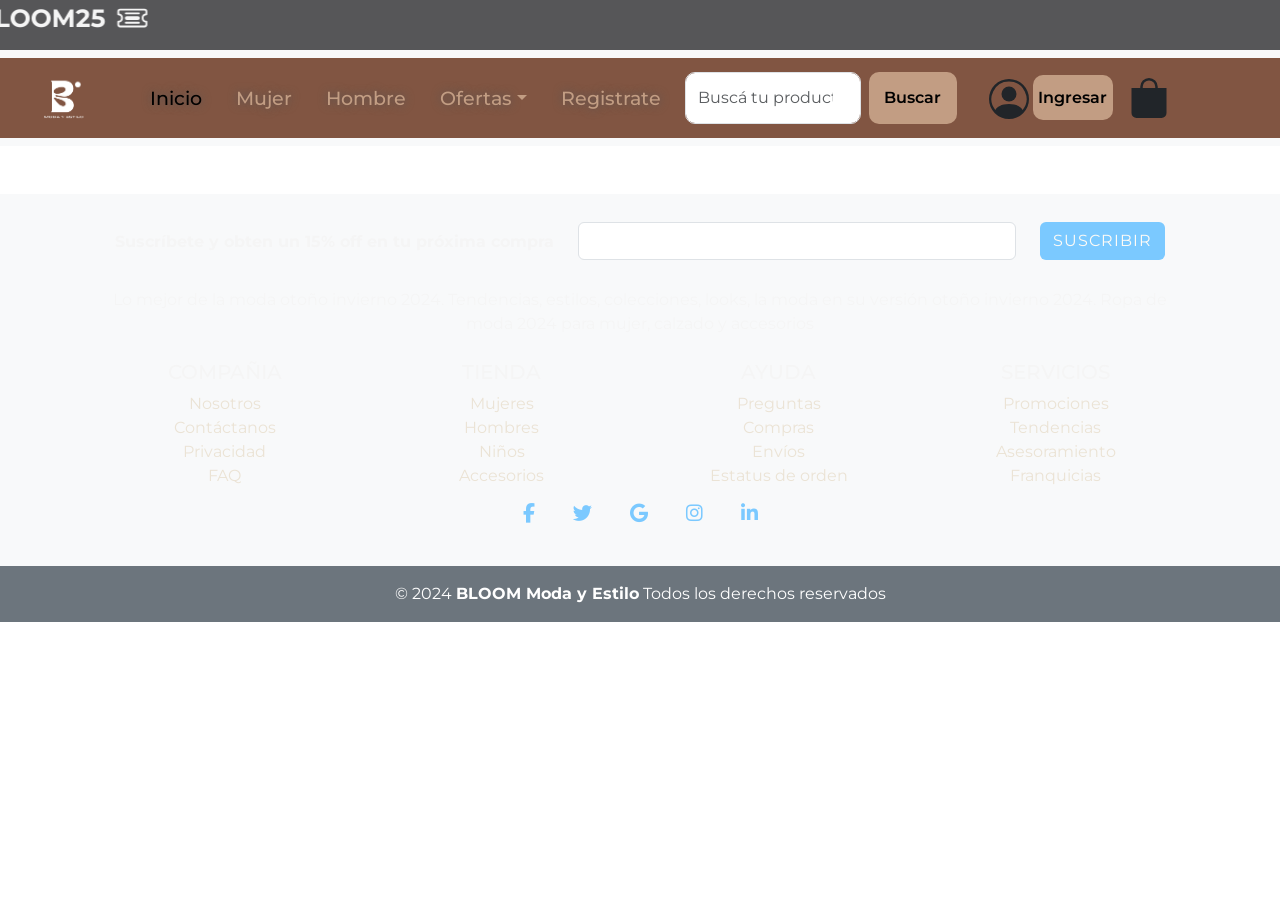
==== pages/hombre.html @ c1528fc8 "Guardando cambios antes de merge" ====
<!DOCTYPE html>
<html lang="en">

<head>
    <meta charset="UTF-8">
    <meta http-equiv="X-UA-Compatible" content="IE=edge">
    <meta name="viewport" content="width=device-width, initial-scale=1.0">
    <title>BLOOM Moda y Estilo - Mujer</title>
    <link rel="shortcut icon" href="./../assets/icons/icono.png" type="image/x-icon">
    <link href='https://unpkg.com/boxicons@2.1.4/css/boxicons.min.css' rel='stylesheet'>
    <link rel="stylesheet" href="./../css/style.css">

    <!--Link Iconos-->
    <link rel="stylesheet" href="https://cdnjs.cloudflare.com/ajax/libs/font-awesome/6.2.0/css/all.min.css">

    <!--Fonts Link-->
    <link rel="preconnect" href="https://fonts.googleapis.com">
    <link rel="preconnect" href="https://fonts.gstatic.com" crossorigin>
    <link href="https://fonts.googleapis.com/css2?family=Montserrat:ital,wght@0,100..900;1,100..900&display=swap"
        rel="stylesheet">

    <!--Link de Bootstrap-->
    <link href="https://cdn.jsdelivr.net/npm/bootstrap@5.0.2/dist/css/bootstrap.min.css" rel="stylesheet"
        integrity="sha384-EVSTQN3/azprG1Anm3QDgpJLIm9Nao0Yz1ztcQTwFspd3yD65VohhpuuCOmLASjC" crossorigin="anonymous">
    <!--Link de Bootstrap Java-->
    <script src="https://cdn.jsdelivr.net/npm/bootstrap@5.0.2/dist/js/bootstrap.bundle.min.js"
        integrity="sha384-MrcW6ZMFYlzcLA8Nl+NtUVF0sA7MsXsP1UyJoMp4YLEuNSfAP+JcXn/tWtIaxVXM"
        crossorigin="anonymous"></script>
    <script src="./../js/hombre.js"></script>

</head>

<body">

    <header id="header">
        <!--Banner Movil Cupon de Descuento-->
        <div class="banner-movil">
          <marquee behavior="run" scrolldelay="2" loop="infinite" direction="right">
            <B class="mensaje-banner-movil"> 25% de descuento en tu compra, usando el cupón BLOOM25 </B>
            <svg xmlns="http://www.w3.org/2000/svg" width="40" height="40" fill="currentColor" class="bi bi-ticket-detailed"
              viewBox="0 0 16 16">
              <path d="M4 5.5a.5.5 0 0 1 .5-.5h7a.5.5 0 0 1 0 1h-7a.5.5 0 0 1-.5-.5m0 5a.5.5 0 0 1 .5-.5h7a.5.5 0 0 1 0 1h-7a.5.5 0 0 1-.5-.5M5 7a1 1 0 0 0 0 2h6a1 1 0 1 0 0-2z" />
              <path d="M0 4.5A1.5 1.5 0 0 1 1.5 3h13A1.5 1.5 0 0 1 16 4.5V6a.5.5 0 0 1-.5.5 1.5 1.5 0 0 0 0 3 .5.5 0 0 1 .5.5v1.5a1.5 1.5 0 0 1-1.5 1.5h-13A1.5 1.5 0 0 1 0 11.5V10a.5.5 0 0 1 .5-.5 1.5 1.5 0 1 0 0-3A.5.5 0 0 1 0 6zM1.5 4a.5.5 0 0 0-.5.5v1.05a2.5 2.5 0 0 1 0 4.9v1.05a.5.5 0 0 0 .5.5h13a.5.5 0 0 0 .5-.5v-1.05a2.5 2.5 0 0 1 0-4.9V4.5a.5.5 0 0 0-.5-.5z" />
            </svg>
          </marquee>
        </div>
    
        <!--Navbar-->
          <nav class="navbar navbar-expand-lg navbar-light bg-light" id="navbar">
            <div class="container-fluid">
              <a class="navbar-brand" href="../index.html">
                <img id="logo" src="../assets/icons/icono.png" alt="">
              </a>
              <button class="navbar-toggler" type="button" data-bs-toggle="collapse" data-bs-target="#navbarSupportedContent" aria-controls="navbarSupportedContent" aria-expanded="false" aria-label="Toggle navigation">
                <span class="navbar-toggler-icon"></span>
              </button>
              <div class="collapse navbar-collapse" id="navbarSupportedContent">
                <ul class="navbar-nav mx-4 my-2">
                  <li class="nav-item">
                    <a class="nav-link active" aria-current="page" href="../index.html">Inicio</a>
                  </li>
                  <li class="nav-item">
                    <a class="nav-link" href="#">Mujer</a>
                  </li>
                  <li class="nav-item">
                    <a class="nav-link" href="./pages/hombre.html">Hombre</a>
                  </li>
                  <li class="nav-item dropdown">
                    <a class="nav-link dropdown-toggle" href="#" id="navbarDropdown" role="button" data-bs-toggle="dropdown" aria-expanded="false">Ofertas</a>
                    <ul class="dropdown-menu" aria-labelledby="navbarDropdown" style="background-color: #c29d83;">
                      <li><a class="dropdown-item" href="#">Mujer</a></li>
                      <li><a class="dropdown-item" href="#">Hombre</a></li>
                      <li><a class="dropdown-item" href="#">Niño</a></li>
                      <li><a class="dropdown-item" href="#">Accesorios</a></li>
                    </ul>
                  </li>
                  <li class="nav-item">
                    <a class="nav-link" href="./registrarse.html">Registrate</a>
                  </li>
                  <form class="d-flex" id="Buscar">
                    <input class="form-control me-2" type="search" placeholder="Buscá tu producto" aria-label="Search" id="input">
                    <button class="btn btn-outline-success" id="boton-buscar" type="submit">Buscar</button>
                  </form>
                </ul>
      
                <div class="Login m-2">
                  <svg xmlns="http://www.w3.org/2000/svg" width="40" height="40" fill="currentColor" class="bi bi-person-circle" viewBox="0 0 16 16">
                    <path d="M11 6a3 3 0 1 1-6 0 3 3 0 0 1 6 0" />
                    <path fill-rule="evenodd" d="M0 8a8 8 0 1 1 16 0A8 8 0 0 1 0 8m8-7a7 7 0 0 0-5.468 11.37C3.242 11.226 4.805 10 8 10s4.757 1.225 5.468 2.37A7 7 0 0 0 8 1" />
                  </svg>
                  <button class="boton-entrar" type="submit">Ingresar</button>
                </div>
      
                <div class="Comprar m-2">
                  <svg xmlns="http://www.w3.org/2000/svg" width="40" height="40" fill="currentColor" class="bi bi-bag-fill" viewBox="0 0 16 16" id="comprar">
                    <path d="M8 1a2.5 2.5 0 0 1 2.5 2.5V4h-5v-.5A2.5 2.5 0 0 1 8 1m3.5 3v-.5a3.5 3.5 0 1 0-7 0V4H1v10a2 2 0 0 0 2 2h10a2 2 0 0 0 2-2V4z" />
                  </svg>
                </div>
              </div>
            </div>
          </nav>
        </header>

    <!--Seccion Principal-->
    <div id="container" class="p-4 row row-cols-1 row-cols-md-3">

    </div>

    <!-- Footer -->
    <footer class="bg-body-tertiary text-center">
        <!-- Grid container -->
        <div class="container p-4">
          <!-- Section: Form -->
          <section class="m-1">
            <form action="">
              <!--Grid row-->
              <div class="row d-flex justify-content-center">
                <!--Grid column-->
                <div class="col-auto">
                  <p class="pt-2">
                    <strong>Suscríbete y obten un 15% off en tu próxima compra</strong>
                  </p>
                </div>
                <!--Grid column-->
  
                <!--Grid column-->
                <div class="col-md-5 col-12">
                  <!-- Email input -->
                  <div data-mdb-input-init class="form-outline mb-4">
                    <input type="email" id="form_suscripcion" class="form-control" />
                  </div>
                </div>
                <!--Grid column-->
  
                <!--Grid column-->
                <div class="col-auto">
                  <!-- Submit button -->
                  <button id="boton_suscribir" type="submit" class="btn mb-4">
                    Suscribir
                  </button>
                </div>
                <!--Grid column-->
              </div>
              <!--Grid row-->
            </form>
          </section>
          <!-- Section: Form -->
  
          <!-- Section: Text -->
          <section class="mb-4">
            <p>
              Lo mejor de la moda otoño invierno 2024. Tendencias, estilos, colecciones, looks, la moda en su versión
              otoño invierno 2024. Ropa de moda 2024 para mujer, calzado y accesorios
            </p>
          </section>
          <!-- Section: Text -->
  
          <!-- Section: Links -->
          <section class="m-1">
            <!--Grid row-->
            <div class="row">
              <!--Grid column-->
              <div class="col-lg-3 col-md-6 mb-4 mb-md-0">
                <h5 class="text-uppercase">Compañia</h5>
  
                <ul class="list-unstyled mb-0">
                  <li>
                    <a href="#!">Nosotros</a>
                  </li>
                  <li>
                    <a href="#!">Contáctanos</a>
                  </li>
                  <li>
                    <a href="#!">Privacidad</a>
                  </li>
                  <li>
                    <a href="#!">FAQ</a>
                  </li>
                </ul>
              </div>
              <!--Grid column-->
  
              <!--Grid column-->
              <div class="col-lg-3 col-md-6 mb-4 mb-md-0">
                <h5 class="text-uppercase">Tienda</h5>
  
                <ul class="list-unstyled mb-0">
                  <li>
                    <a href="./pages/mujer.html">Mujeres</a>
                  </li>
                  <li>
                    <a href="#!">Hombres</a>
                  </li>
                  <li>
                    <a href="#!">Niños</a>
                  </li>
                  <li>
                    <a href="#!">Accesorios</a>
                  </li>
                </ul>
              </div>
              <!--Grid column-->
  
              <!--Grid column-->
              <div class="col-lg-3 col-md-6 mb-4 mb-md-0">
                <h5 class="text-uppercase">Ayuda</h5>
  
                <ul class="list-unstyled mb-0">
                  <li>
                    <a href="#!">Preguntas</a>
                  </li>
                  <li>
                    <a href="#!">Compras</a>
                  </li>
                  <li>
                    <a href="#!">Envíos</a>
                  </li>
                  <li>
                    <a href="#!">Estatus de orden</a>
                  </li>
                </ul>
              </div>
              <!--Grid column-->
  
              <!--Grid column-->
              <div class="col-lg-3 col-md-6 mb-4 mb-md-0">
                <h5 class="text-uppercase">Servicios</h5>
  
                <ul class="list-unstyled mb-0">
                  <li>
                    <a href="#!">Promociones</a>
                  </li>
                  <li>
                    <a href="#!">Tendencias</a>
                  </li>
                  <li>
                    <a href="#!">Asesoramiento</a>
                  </li>
                  <li>
                    <a href="#!">Franquicias</a>
                  </li>
                </ul>
              </div>
              <!--Grid column-->
            </div>
            <!--Grid row-->
          </section>
          <!-- Section: Links -->
          <!-- Section: Social media -->
          <section class="m-1">
            <!-- Facebook -->
            <a data-mdb-ripple-init class="btn btn-outline btn-floating m-1" href="#!" role="button"><i class="fab fa-facebook-f"></i></a>
  
            <!-- Twitter -->
            <a data-mdb-ripple-init class="btn btn-outline btn-floating m-1" href="#!" role="button"><i class="fab fa-twitter"></i></a>
  
            <!-- Google -->
            <a data-mdb-ripple-init class="btn btn-outline btn-floating m-1" href="#!" role="button"><i class="fab fa-google"></i></a>
  
            <!-- Instagram -->
            <a data-mdb-ripple-init class="btn btn-outline btn-floating m-1" href="#!" role="button"><i class="fab fa-instagram"></i></a>
  
            <!-- Linkedin -->
            <a data-mdb-ripple-init class="btn btn-outline btn-floating m-1" href="#!" role="button"><i class="fab fa-linkedin-in"></i></a>
          </section>
          <!-- Section: Social media -->
        </div>
        <!-- Grid container -->
  
        <!-- Copyright -->
        <div class="text-center p-3 bg-secondary text-white">
          © 2024
          <a class="text-reset fw-bold" href="./index.html">BLOOM Moda y Estilo</a>
          Todos los derechos reservados
        </div>
        <!-- Copyright -->
    </footer>
    <!-- Footer -->
    
</body>
</html>
---- css/style.css ----
* {
    margin: 0;
    padding: 0;
    box-sizing: border-box;
    outline: none;
    font-family: "Montserrat", sans-serif;
}


body {
    background-color: #f5f5f5;
    width: 100%;
    height: 100vh;
}

/*top-navbar*/

.banner-movil {
    background-color: #565658;
    width: 100%;
    height: 50px;
}

.mensaje-banner-movil {
    font-size: 25px;
    color: #f5f5f5;
    padding-top: 50px;
    padding-bottom: 10px;
    position: relative;
    align-items: center;
}

.banner-movil svg {
    color: #f5f5f5;
    padding-bottom: 10px;
}

/*Navbar*/

.container-fluid {
    background-color: #815542;
    position: sticky;
}

#logo {
    margin-left: 20px;
    height: 60px;
    width: auto;
    margin-top: 10px;
    align-items: center;
}

.navbar-nav {
    margin-left: 0.5rem;
    position: relative;
}

.nav-item {
    margin: 0.2rem 0.5rem;
    font-size: 1.2rem;
    align-items: center;
    font-weight: 500;
    width: 100%;
}

.nav-item .nav-link {
    color: #c29d83;
    margin-left: 2px;
    text-shadow: 0px 0px 10px #565658;
    transition: 0.5s ease;
}

.nav-item:hover {
    background-color: #C29D83;
    padding: 3px;
    border: 2px solid #F5F5F5;
    border-radius: 10px;
}

.dropdown-item {
    position: relative;
}

#Buscar {
    margin-left: 0.5rem;
}

#boton-buscar {
    color: black;
    font-weight: 600;
    border: 2px solid #565658;
    background-color: #C29D83;
    border-radius: 10px;
    width: 5.5rem;
    height: auto;
    border: #565658;
}

#boton-buscar:hover {
    background-color: #C29D83;
    padding: 10px;
    border: 2px solid #F5F5F5;
    border-radius: 10px;
}

#input {
    border-radius: 10px;
    width: 11rem;
}

.Login {
    margin-right: 20px;
}

.boton-entrar {
    background-color: #C29D83;
    border-radius: 10px;
    width: 5rem;
    height: 45px;
    border: #565658;
    font-weight: 600;
}

.boton-entrar:hover {
    background-color: #C29D83;
    padding: 5px;
    border: 2px solid #F5F5F5;
    border-radius: 10px;
}

#comprar {
    margin-right: 10px;
}

/*carrusel*/

.carousel-inner {
    height: 750px;
}

/*separación entre carroseul y banner de tendencia*/

#carouselExampleIndicators,
#tendencia {
    margin-bottom: 50px
}

/*separación entre banner de tendencia y cards*/
.banner-tendencias {
    margin-bottom: 100px;
}


/*Banner de tendencias*/
.banner-tendencias {
    background-color: #815542;
    width: 100%;
    height: 80px;
}

.mensaje-banner-tendencia {
    font-size: 50px;
    color: #f5f5f5;
    padding-top: 50px;
    padding-bottom: 10px;
    position: relative;
    align-items: center;
}

.banner-tendencias svg {
    color: #f5f5f5;
    padding-bottom: 10px;
}


/*Estilos de las Cards*/
.container-card {
    width: 100vw;
    height: 50rem;
    position: relative;
    display: flex;
    justify-content: space-between;
}

.container-card .card {
    position: relative;
    cursor: pointer;
    padding-right: 1px;
    padding-left: 1px;
    align-content: center;
    border: transparent;


}

.card .box {
    width: 500px;
    height: 600px;
    transition: .5s;

}

.card .box1 {
    position: relative;
    background: #c29d83;
    display: flex;
    justify-content: center;
    align-items: center;
    z-index: 1;
    transform: translateY(100px);
    width: 300px;


}





.content h3 {
    position: relative;
    top: -24px;
    padding: 8px;
    color: #f5f5f5;
    background: #815542;
    text-align: center;
    font-size: 1.5em;
}

.card-body h3{
    position: relative;
    padding: 8px;
    color: #f5f5f5;
    background: #815542;
    text-align: center;
    font-size: 1.5em;
}

.card .box2 {
    position: relative;
    background: #F5F5F5;
    display: flex;
    justify-content: center;
    align-items: center;
    padding: 0px;
    box-sizing: border-box;
    transform: translateY(-100px);
    padding-right: 10px;
    padding-left: 10px;
    width: 300px;


}

.card:hover .box2 {
    transform: translateY(0);
    box-shadow: 0 20px 15px 2px #fff;

}

.content .icon {
    color: #c9ac2f;
    font-size: 20px;

}

.icon img {
    width: 20px;
    height: 20px;
    filter: invert(79%) sepia(41%) saturate(729%) hue-rotate(1deg) brightness(82%) contrast(94%);

}

.content p {
    margin: 10px 0 0 0;
    padding: 10;
    font-size: medium;

}

.content a {
    margin: 15px 0 0;
    display: inline-block;
    text-decoration: none;
    font-weight: 800;
    color: #815542;
    padding: 10px;
    border: 1px solid #815542;
    border-radius: 5px;


}

.content a:hover {
    background: #C29D83;
    color: #fff;
    text-decoration: underline;
}

#precio {
    font-size: 25px;
    width: 600;
}


/*Estilos del formulario*/

.Body-Registro{
    background-color: #C29D83;
}
.Registro-Form{

    width: 400px;
    background: #815542;
    padding: 30px;
    margin: auto;
    margin-top: 75px;
    border-radius: 9px;
    font-family: "Montserrat", sans-serif;
    color: white;
    box-shadow: 0px 0px 37px #000;
    margin-bottom: 75px;

}

.Registro-Form h4{

    font-size: 22px;
    margin-bottom: 20px;
    
}
.Controls{
   
    width: 100%;
    background: #565658;
    padding: 10px;
    border-radius: 4px;
    margin-bottom: 16px;
    border: 1px solid gray;
    font-family: "Montserrat", sans-serif;
    font-size: 18px;
    color: white;

}
.Registro-Form p{

    height: 40px;
    text-align: center;
    font-size: 18px;
    line-height: 40px;
    color: #000;
}
.Registro-Form .boton {
    color: black;
}
.Registro-Form a:hover{

    color: white;
    text-decoration: underline;
    
}


.Registro-Form .botons{
    width: 100%;
    background: #58b4f7;
    border-radius: 4px;
    border: none;
    padding: 12px;
    color: white;
    margin: 20px 0;
    font-size: 16px;
    

}
.Registro-Form .botons:hover{
    background: #4699d6;
}


/*Estilos del footer*/
footer{
    background-color: #815542;
    color:#f5f5f5;
}

footer a{
    text-decoration: none;
    
}

footer li a{
    color: #EBE3D5!important;
}

footer i{
    font-size: 1.2rem;
    color: #7BC9FF;
}

#boton_suscribir{
    background-color: #7BC9FF;
    color: #FEFBF6;
    text-transform: uppercase;
    letter-spacing: 1px;
}
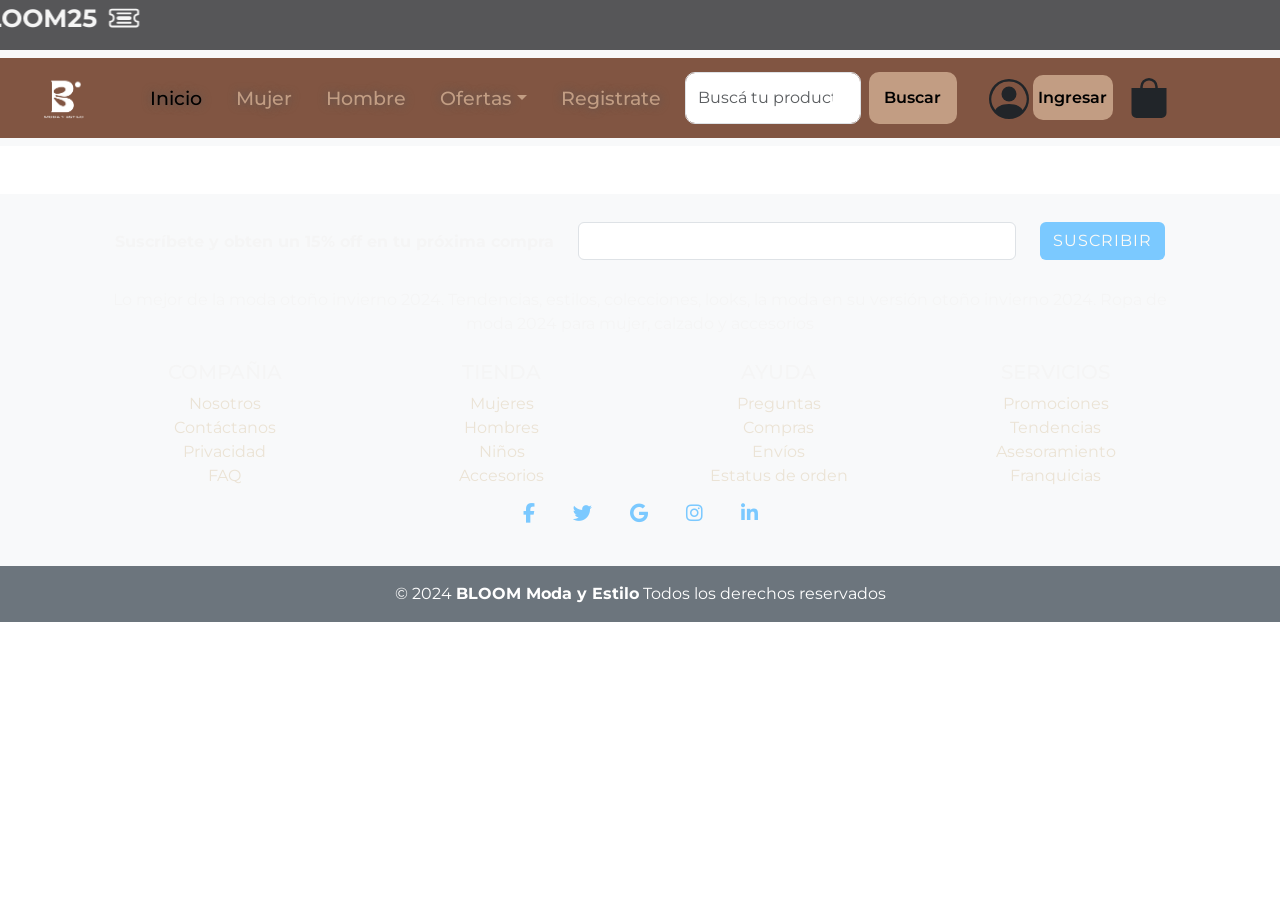
==== commit f89b6f5f: "up" ====
--- a/pages/hombre.html
+++ b/pages/hombre.html
@@ -60,10 +60,10 @@
                     <a class="nav-link active" aria-current="page" href="../index.html">Inicio</a>
                   </li>
                   <li class="nav-item">
-                    <a class="nav-link" href="#">Mujer</a>
-                  </li>
-                  <li class="nav-item">
-                    <a class="nav-link" href="./pages/hombre.html">Hombre</a>
+                    <a class="nav-link" href="./mujer.html">Mujer</a>
+                  </li>
+                  <li class="nav-item">
+                    <a class="nav-link" href="/index.html">Hombre</a>
                   </li>
                   <li class="nav-item dropdown">
                     <a class="nav-link dropdown-toggle" href="#" id="navbarDropdown" role="button" data-bs-toggle="dropdown" aria-expanded="false">Ofertas</a>
